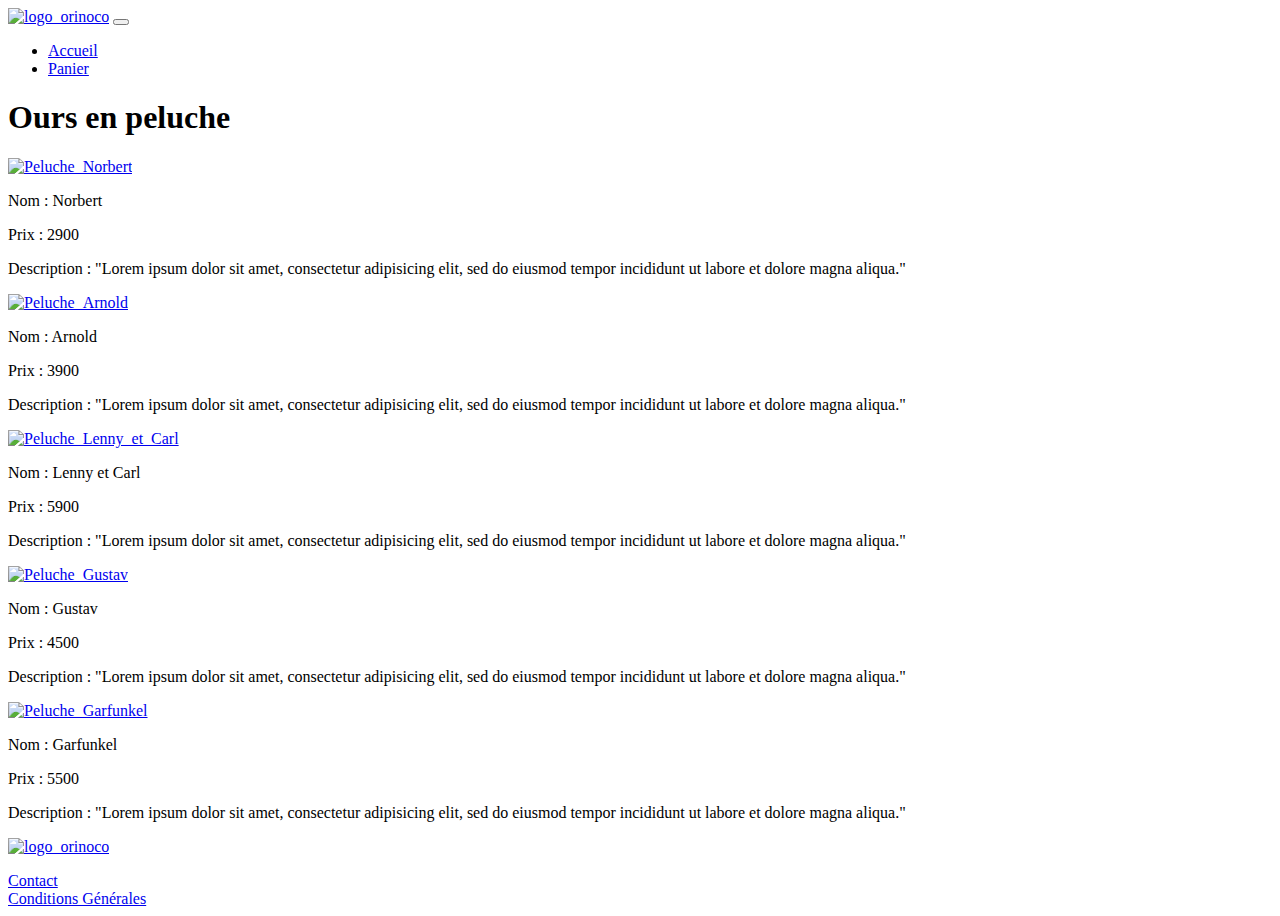
==== front_end/index.html @ cd9ae33d "Début intégration panier.html" ====
<!DOCTYPE html>
<html lang="fr">
<head>
    <meta charset="UTF-8">
    <meta http-equiv="X-UA-Compatible" content="IE=edge">
    <meta name="viewport" content="width=device-width, initial-scale=1.0">
    <link href="https://cdn.jsdelivr.net/npm/bootstrap@5.0.0-beta3/dist/css/bootstrap.min.css" rel="stylesheet" integrity="sha384-eOJMYsd53ii+scO/bJGFsiCZc+5NDVN2yr8+0RDqr0Ql0h+rP48ckxlpbzKgwra6" crossorigin="anonymous">
    <link rel="stylesheet" href="style.css">
    <title>Onorico - Accueil</title>
</head>

<body>

    <header class="container-fluid">
        <div class="row bg-warning">
            <nav class="col navbar bg-warning navbar-expand-md navbar-light">
                <a href="index.html" class="nav-brand w-75"><img class="px-3" src="logo.png" alt="logo_orinoco" height="80" ></a>
                <button class="navbar-toggler" type="button" data-toggle="collapse" data-target="#navbarContent" aria-controls="navbarSupportedContent" aria-expanded="false" aria-label="Toggle navigation">
                    <span class="navbar-toggler-icon"></span>
                </button>
                <div class="navbar-collapse collapse bg-warning" id="navbarContent">
                    <ul class="navbar-nav">
                        <li class="nav-item active">
                            <a href="index.html" class="nav-link text-dark px-5">Accueil</a>
                        </li>
                        <li class="nav-item">
                            <a href="panier.html" class="nav-link text-dark px-5">Panier</a>
                        </li>
                    </ul>
                </div>    
            </nav>
        </div>      
    </header>

    <section class="container-fluid">
        <div class="row mt-5">
            <div class="col-12 text-center">
                <h1>Ours en peluche</h1>
            </div>
        </div>
    </section>

    <section class="container-fluid">

        <div class="row">
            <div class="col-12 my-5">
                <div class="card w-50 mx-auto">
                    <a href="fiche_produit.html" class="stretched-link"><img class="w-100 photo" src="images/teddy_1.jpg" alt="Peluche_Norbert"></a>
                    <div class="card-body">
                        <p> Nom : Norbert</p>
                        <p> Prix : 2900 </p>
                        <p> Description : "Lorem ipsum dolor sit amet, consectetur adipisicing elit, sed do eiusmod tempor incididunt ut labore et dolore magna aliqua."</p>
                    </div>
                </div>
            </div>


        
            <div class="col-12 my-5">
                <div class="card w-50 mx-auto">
                    <a href="fiche_produit.html" class="stretched-link"><img class="w-100 photo" src="images/teddy_2.jpg" alt="Peluche_Arnold"></a>
                    <div class="card-body">
                        <p> Nom : Arnold</p>
                        <p> Prix : 3900 </p>
                        <p> Description : "Lorem ipsum dolor sit amet, consectetur adipisicing elit, sed do eiusmod tempor incididunt ut labore et dolore magna aliqua."</p>
                    </div>
                </div>
            </div>
        </div>

            <div class="col-12 my-5">
                <div class="card w-50 mx-auto">
                    <a href="fiche_produit.html" class="stretched-link"><img class="w-100 photo" src="images/teddy_3.jpg" alt="Peluche_Lenny_et_Carl"></a>
                    <div class="card-body">
                        <p> Nom : Lenny et Carl</p>
                        <p> Prix : 5900 </p>
                        <p> Description : "Lorem ipsum dolor sit amet, consectetur adipisicing elit, sed do eiusmod tempor incididunt ut labore et dolore magna aliqua."</p>
                    </div>
                </div>
            </div>
        

        
            <div class="col-12 my-5">
                <div class="card w-50 mx-auto">
                    <a href="fiche_produit.html" class="stretched-link"><img class="w-100 photo" src="images/teddy_4.jpg" alt="Peluche_Gustav"></a>
                    <div class="card-body">
                        <p> Nom : Gustav</p>
                        <p> Prix : 4500 </p>
                        <p> Description : "Lorem ipsum dolor sit amet, consectetur adipisicing elit, sed do eiusmod tempor incididunt ut labore et dolore magna aliqua."</p>
                    </div>
                </div>
            </div>
        

        
            <div class="col-12 my-5">
                <div class="card w-50 mx-auto">
                    <a href="fiche_produit.html" class="stretched-link"><img class="w-100 photo" src="images/teddy_5.jpg" alt="Peluche_Garfunkel"></a>
                    <div class="card-body">
                        <p> Nom : Garfunkel</p>
                        <p> Prix : 5500 </p>
                        <p> Description : "Lorem ipsum dolor sit amet, consectetur adipisicing elit, sed do eiusmod tempor incididunt ut labore et dolore magna aliqua."</p>
                    </div>
                </div>
            </div>
        </div>
    </section>

    <footer class="container-fluid">
        <div class="row bg-warning py-5">
            <div class="col bg-warning">
                <a href="index.html" class="w-50"><img class="px-3" src="logo.png" alt="logo_orinoco" height="60"/></a>
            </div>
            <div class="col text-end align-self-center">
                <ul class="list-inline"></ul>
                    <li class="list-inline-item"><a class="text-dark" href="#">Contact</a></li>
                    <li class="list-inline-item px-3"><a class="text-dark" href="#">Conditions Générales</a></li>
                </ul>
            </div>
        </div>
    </footer>



    <script src="https://code.jquery.com/jquery-3.4.1.slim.min.js" integrity="sha384-J6qa4849blE2+poT4WnyKhv5vZF5SrPo0iEjwBvKU7imGFAV0wwj1yYfoRSJoZ+n" crossorigin="anonymous"></script>
    <script src="https://cdn.jsdelivr.net/npm/popper.js@1.16.0/dist/umd/popper.min.js" integrity="sha384-Q6E9RHvbIyZFJoft+2mJbHaEWldlvI9IOYy5n3zV9zzTtmI3UksdQRVvoxMfooAo" crossorigin="anonymous"></script>
    <script src="https://stackpath.bootstrapcdn.com/bootstrap/4.4.1/js/bootstrap.min.js" integrity="sha384-wfSDF2E50Y2D1uUdj0O3uMBJnjuUD4Ih7YwaYd1iqfktj0Uod8GCExl3Og8ifwB6" crossorigin="anonymous"></script>
</body>
</html>
---- front_end/style.css ----
img .photo{
    object-fit: contain;
}

div.description{
    text-align: center;
}

p.prix{
    font-weight: bold;
}

.nom{
    font-size: 1.5em;
}
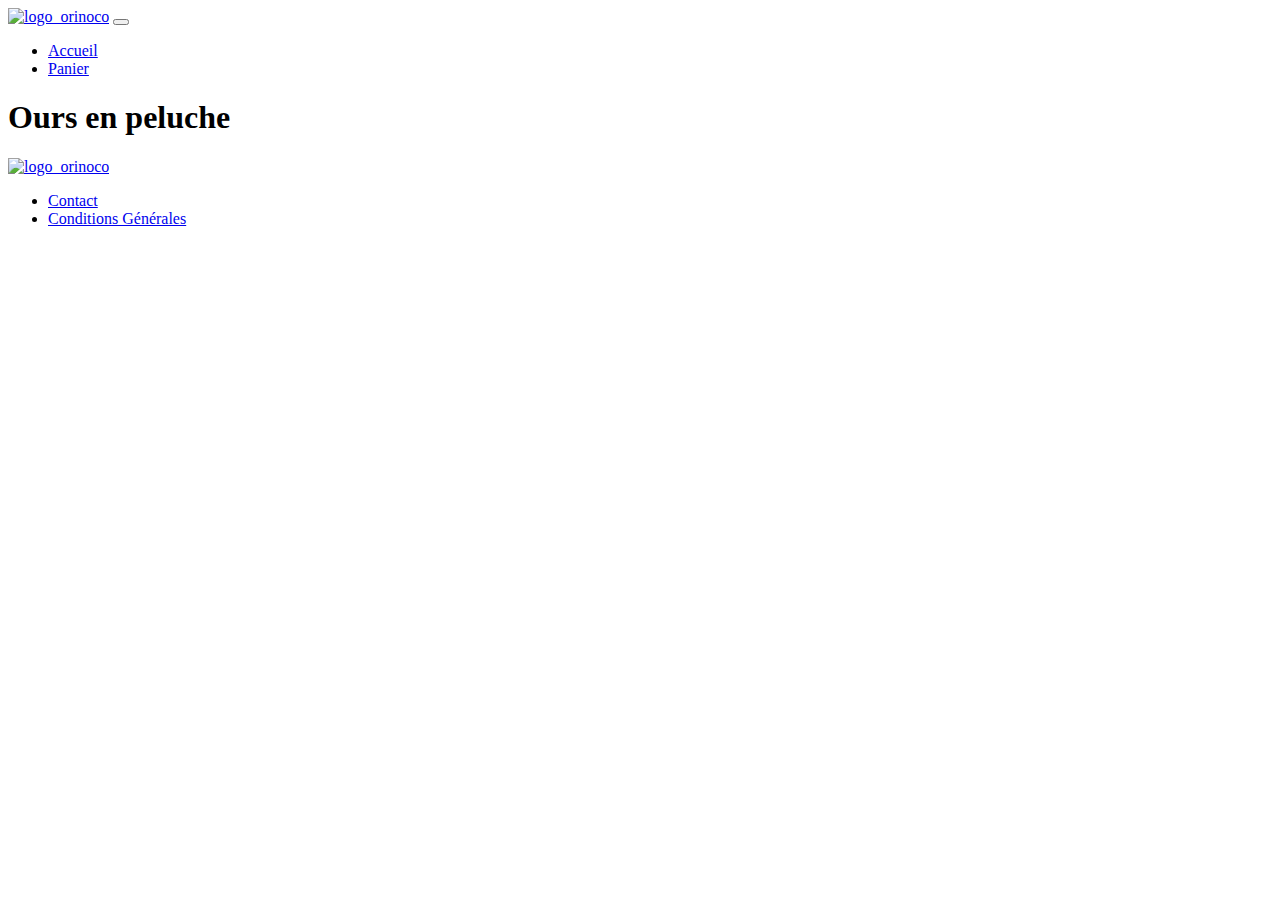
==== commit 96903033: "Mise en place des commentaires sur .js et .html - passage au validateur HTML + relecture et correcti" ====
--- a/front_end/index.html
+++ b/front_end/index.html
@@ -6,125 +6,72 @@
     <meta name="viewport" content="width=device-width, initial-scale=1.0">
     <link href="https://cdn.jsdelivr.net/npm/bootstrap@5.0.0-beta3/dist/css/bootstrap.min.css" rel="stylesheet" integrity="sha384-eOJMYsd53ii+scO/bJGFsiCZc+5NDVN2yr8+0RDqr0Ql0h+rP48ckxlpbzKgwra6" crossorigin="anonymous">
     <link rel="stylesheet" href="style.css">
+    <script src="script.js"></script>
     <title>Onorico - Accueil</title>
 </head>
 
-<body>
+<body onload="affichageProduit()">
 
-    <header class="container-fluid">
-        <div class="row bg-warning">
-            <nav class="col navbar bg-warning navbar-expand-md navbar-light">
-                <a href="index.html" class="nav-brand w-75"><img class="px-3" src="logo.png" alt="logo_orinoco" height="80" ></a>
-                <button class="navbar-toggler" type="button" data-toggle="collapse" data-target="#navbarContent" aria-controls="navbarSupportedContent" aria-expanded="false" aria-label="Toggle navigation">
-                    <span class="navbar-toggler-icon"></span>
-                </button>
-                <div class="navbar-collapse collapse bg-warning" id="navbarContent">
-                    <ul class="navbar-nav">
-                        <li class="nav-item active">
-                            <a href="index.html" class="nav-link text-dark px-5">Accueil</a>
-                        </li>
-                        <li class="nav-item">
-                            <a href="panier.html" class="nav-link text-dark px-5">Panier</a>
-                        </li>
-                    </ul>
-                </div>    
-            </nav>
-        </div>      
-    </header>
+        <header class="container-fluid">
 
-    <section class="container-fluid">
-        <div class="row mt-5">
-            <div class="col-12 text-center">
-                <h1>Ours en peluche</h1>
+            <div class="row bg-warning">
+                <nav class="col navbar bg-warning navbar-expand-md navbar-light">
+                    <a href="index.html" class="nav-brand w-75"><img class="px-3" src="./images/logo.png" alt="logo_orinoco" height="80" ></a>
+                        <button class="navbar-toggler" type="button" data-toggle="collapse" data-target="#navbarContent" aria-controls="navbarContent" aria-expanded="false" aria-label="Toggle navigation">
+                            <span class="navbar-toggler-icon"></span>
+                         </button>
+                    <div class="navbar-collapse collapse bg-warning" id="navbarContent">
+                        <ul class="navbar-nav">
+                            <li class="nav-item active">
+                                <a href="index.html" class="nav-link text-dark px-5">Accueil</a>
+                            </li>
+                            <li class="nav-item">
+                                <a href="./html/panier.html" class="nav-link text-dark px-5">Panier</a>
+                            </li>
+                        </ul>
+                    </div>    
+                </nav>
             </div>
-        </div>
-    </section>
 
-    <section class="container-fluid">
+        </header>
 
-        <div class="row">
-            <div class="col-12 my-5">
-                <div class="card w-50 mx-auto">
-                    <a href="fiche_produit.html" class="stretched-link"><img class="w-100 photo" src="images/teddy_1.jpg" alt="Peluche_Norbert"></a>
-                    <div class="card-body">
-                        <p> Nom : Norbert</p>
-                        <p> Prix : 2900 </p>
-                        <p> Description : "Lorem ipsum dolor sit amet, consectetur adipisicing elit, sed do eiusmod tempor incididunt ut labore et dolore magna aliqua."</p>
-                    </div>
+        <section class="container-fluid">
+
+            <div class="row mt-5">
+                <div class="col-12 text-center">
+                    <h1>Ours en peluche</h1>
                 </div>
             </div>
 
+        </section>
 
-        
-            <div class="col-12 my-5">
-                <div class="card w-50 mx-auto">
-                    <a href="fiche_produit.html" class="stretched-link"><img class="w-100 photo" src="images/teddy_2.jpg" alt="Peluche_Arnold"></a>
-                    <div class="card-body">
-                        <p> Nom : Arnold</p>
-                        <p> Prix : 3900 </p>
-                        <p> Description : "Lorem ipsum dolor sit amet, consectetur adipisicing elit, sed do eiusmod tempor incididunt ut labore et dolore magna aliqua."</p>
-                    </div>
+        <section class="container-fluid px-0">
+
+            <div class="row" id="listeProduit">
+            <!--Fiche produit générée par la fonction affichageProduit-->  
+            </div>
+
+        </section>      
+
+        <footer class="container-fluid">
+
+            <div class="row bg-warning py-5">
+                <div class="col bg-warning">
+                    <a href="index.html" class="w-50"><img class="px-3" src="./images/logo.png" alt="logo_orinoco" height="60"/></a>
+                </div>
+                <div class="col text-end align-self-center">
+                    <ul class="list-inline">
+                        <li class="list-inline-item px-3"><a class="text-dark" href="#">Contact</a></li>
+                        <li class="list-inline-item px-3"><a class="text-dark" href="#">Conditions Générales</a></li>
+                    </ul>
                 </div>
             </div>
-        </div>
 
-            <div class="col-12 my-5">
-                <div class="card w-50 mx-auto">
-                    <a href="fiche_produit.html" class="stretched-link"><img class="w-100 photo" src="images/teddy_3.jpg" alt="Peluche_Lenny_et_Carl"></a>
-                    <div class="card-body">
-                        <p> Nom : Lenny et Carl</p>
-                        <p> Prix : 5900 </p>
-                        <p> Description : "Lorem ipsum dolor sit amet, consectetur adipisicing elit, sed do eiusmod tempor incididunt ut labore et dolore magna aliqua."</p>
-                    </div>
-                </div>
-            </div>
-        
-
-        
-            <div class="col-12 my-5">
-                <div class="card w-50 mx-auto">
-                    <a href="fiche_produit.html" class="stretched-link"><img class="w-100 photo" src="images/teddy_4.jpg" alt="Peluche_Gustav"></a>
-                    <div class="card-body">
-                        <p> Nom : Gustav</p>
-                        <p> Prix : 4500 </p>
-                        <p> Description : "Lorem ipsum dolor sit amet, consectetur adipisicing elit, sed do eiusmod tempor incididunt ut labore et dolore magna aliqua."</p>
-                    </div>
-                </div>
-            </div>
-        
-
-        
-            <div class="col-12 my-5">
-                <div class="card w-50 mx-auto">
-                    <a href="fiche_produit.html" class="stretched-link"><img class="w-100 photo" src="images/teddy_5.jpg" alt="Peluche_Garfunkel"></a>
-                    <div class="card-body">
-                        <p> Nom : Garfunkel</p>
-                        <p> Prix : 5500 </p>
-                        <p> Description : "Lorem ipsum dolor sit amet, consectetur adipisicing elit, sed do eiusmod tempor incididunt ut labore et dolore magna aliqua."</p>
-                    </div>
-                </div>
-            </div>
-        </div>
-    </section>
-
-    <footer class="container-fluid">
-        <div class="row bg-warning py-5">
-            <div class="col bg-warning">
-                <a href="index.html" class="w-50"><img class="px-3" src="logo.png" alt="logo_orinoco" height="60"/></a>
-            </div>
-            <div class="col text-end align-self-center">
-                <ul class="list-inline"></ul>
-                    <li class="list-inline-item"><a class="text-dark" href="#">Contact</a></li>
-                    <li class="list-inline-item px-3"><a class="text-dark" href="#">Conditions Générales</a></li>
-                </ul>
-            </div>
-        </div>
-    </footer>
-
-
+        </footer>
 
     <script src="https://code.jquery.com/jquery-3.4.1.slim.min.js" integrity="sha384-J6qa4849blE2+poT4WnyKhv5vZF5SrPo0iEjwBvKU7imGFAV0wwj1yYfoRSJoZ+n" crossorigin="anonymous"></script>
     <script src="https://cdn.jsdelivr.net/npm/popper.js@1.16.0/dist/umd/popper.min.js" integrity="sha384-Q6E9RHvbIyZFJoft+2mJbHaEWldlvI9IOYy5n3zV9zzTtmI3UksdQRVvoxMfooAo" crossorigin="anonymous"></script>
     <script src="https://stackpath.bootstrapcdn.com/bootstrap/4.4.1/js/bootstrap.min.js" integrity="sha384-wfSDF2E50Y2D1uUdj0O3uMBJnjuUD4Ih7YwaYd1iqfktj0Uod8GCExl3Og8ifwB6" crossorigin="anonymous"></script>
+
 </body>
 </html>
